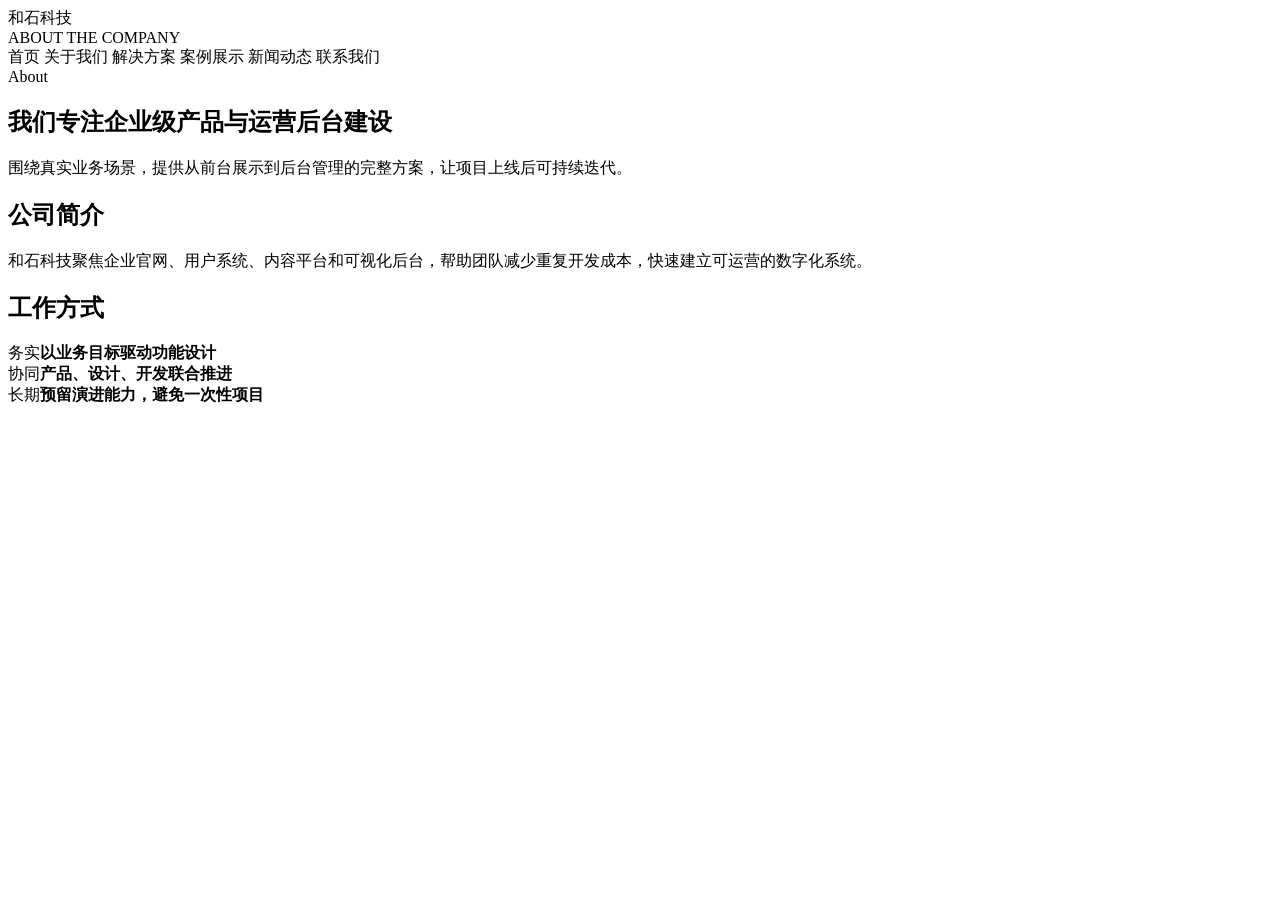
==== src/main/resources/templates/about.html @ 14418978 "feat: initial website with admin permission matrix and visual home editor" ====
<!DOCTYPE html>
<html lang="zh-CN" xmlns:th="http://www.thymeleaf.org">
<head>
    <meta charset="UTF-8">
    <meta name="viewport" content="width=device-width, initial-scale=1.0">
    <title>关于我们 - 和石科技</title>
    <link rel="stylesheet" th:href="@{/css/style.css}">
</head>
<body>
<div class="page-glow page-glow-one"></div>
<div class="page-glow page-glow-two"></div>
<div class="shell">
    <header class="nav">
        <div>
            <div class="brand">和石科技</div>
            <div class="brand-sub">ABOUT THE COMPANY</div>
        </div>
        <div class="nav-actions">
            <a th:href="@{/}">首页</a>
            <a th:href="@{/about}">关于我们</a>
            <a th:href="@{/solutions}">解决方案</a>
            <a th:href="@{/cases}">案例展示</a>
            <a th:href="@{/news}">新闻动态</a>
            <a th:href="@{/contact}">联系我们</a>
        </div>
    </header>

    <section class="page-hero">
        <div class="eyebrow">About</div>
        <h1>我们专注企业级产品与运营后台建设</h1>
        <p class="lead">围绕真实业务场景，提供从前台展示到后台管理的完整方案，让项目上线后可持续迭代。</p>
    </section>

    <section class="grid two">
        <div class="card">
            <h2>公司简介</h2>
            <p class="copy">和石科技聚焦企业官网、用户系统、内容平台和可视化后台，帮助团队减少重复开发成本，快速建立可运营的数字化系统。</p>
        </div>
        <div class="card">
            <h2>工作方式</h2>
            <div class="list feature-list">
                <div><span>务实</span><strong>以业务目标驱动功能设计</strong></div>
                <div><span>协同</span><strong>产品、设计、开发联合推进</strong></div>
                <div><span>长期</span><strong>预留演进能力，避免一次性项目</strong></div>
            </div>
        </div>
    </section>
</div>
</body>
</html>
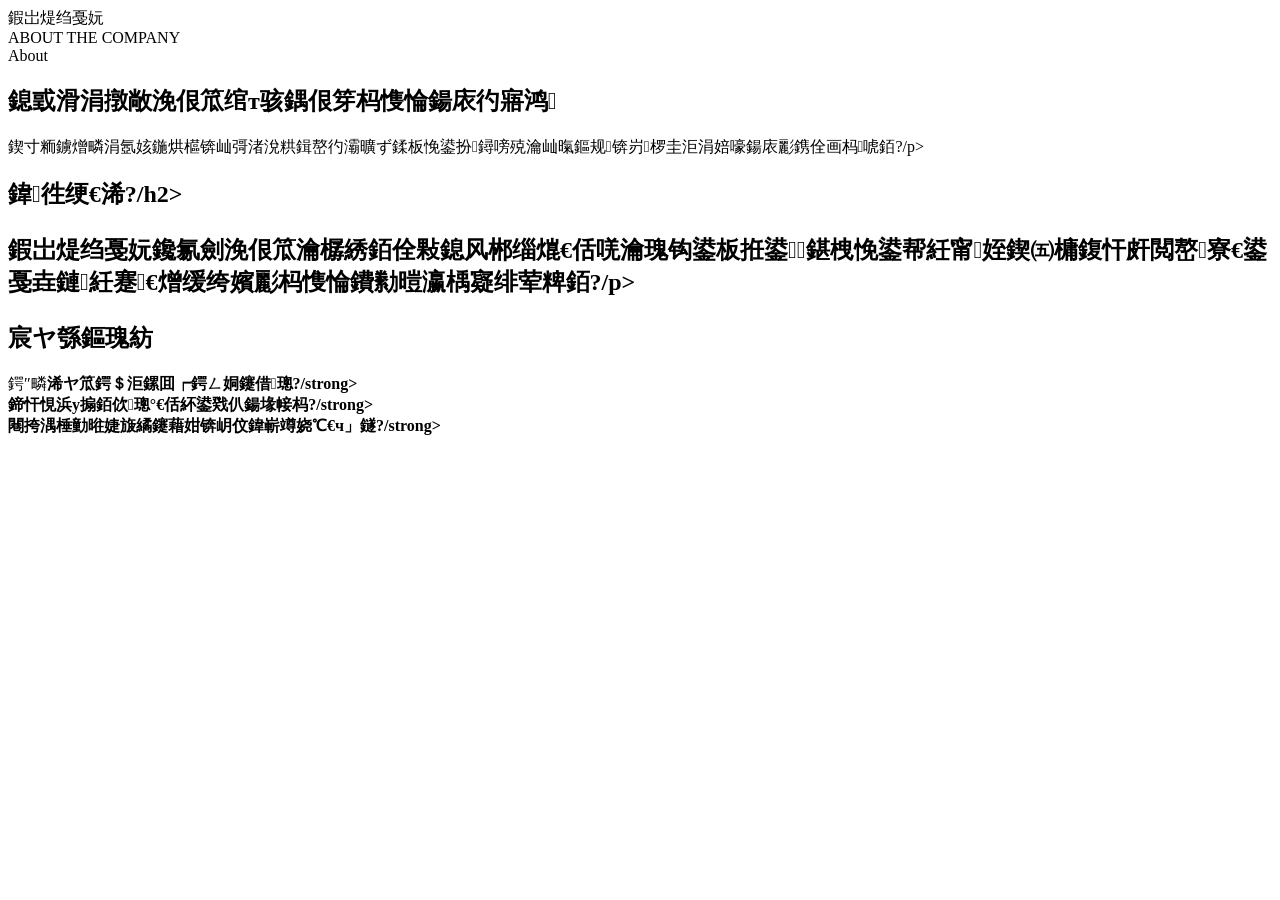
==== commit 186bf121: "fix: make frontend navigation follow admin menu ordering and links" ====
--- a/src/main/resources/templates/about.html
+++ b/src/main/resources/templates/about.html
@@ -1,9 +1,9 @@
-<!DOCTYPE html>
+﻿<!DOCTYPE html>
 <html lang="zh-CN" xmlns:th="http://www.thymeleaf.org">
 <head>
     <meta charset="UTF-8">
     <meta name="viewport" content="width=device-width, initial-scale=1.0">
-    <title>关于我们 - 和石科技</title>
+    <title>鍏充簬鎴戜滑 - 鍜岀煶绉戞妧</title>
     <link rel="stylesheet" th:href="@{/css/style.css}">
 </head>
 <body>
@@ -12,39 +12,38 @@
 <div class="shell">
     <header class="nav">
         <div>
-            <div class="brand">和石科技</div>
+            <div class="brand">鍜岀煶绉戞妧</div>
             <div class="brand-sub">ABOUT THE COMPANY</div>
         </div>
         <div class="nav-actions">
-            <a th:href="@{/}">首页</a>
-            <a th:href="@{/about}">关于我们</a>
-            <a th:href="@{/solutions}">解决方案</a>
-            <a th:href="@{/cases}">案例展示</a>
-            <a th:href="@{/news}">新闻动态</a>
-            <a th:href="@{/contact}">联系我们</a>
+            <a th:each="m : ${navMenus}"
+               th:href="${m.resolvedUrl}"
+               th:attr="target=${m.openInNewWindow ? '_blank' : null},rel=${m.openInNewWindow ? 'noopener noreferrer' : null}"
+               th:text="${m.menuName}"></a>
         </div>
     </header>
 
     <section class="page-hero">
         <div class="eyebrow">About</div>
-        <h1>我们专注企业级产品与运营后台建设</h1>
-        <p class="lead">围绕真实业务场景，提供从前台展示到后台管理的完整方案，让项目上线后可持续迭代。</p>
+        <h1>鎴戜滑涓撴敞浼佷笟绾т骇鍝佷笌杩愯惀鍚庡彴寤鸿</h1>
+        <p class="lead">鍥寸粫鐪熷疄涓氬姟鍦烘櫙锛屾彁渚涗粠鍓嶅彴灞曠ず鍒板悗鍙扮鐞嗙殑瀹屾暣鏂规锛岃椤圭洰涓婄嚎鍚庡彲鎸佺画杩唬銆?/p>
     </section>
 
     <section class="grid two">
         <div class="card">
-            <h2>公司简介</h2>
-            <p class="copy">和石科技聚焦企业官网、用户系统、内容平台和可视化后台，帮助团队减少重复开发成本，快速建立可运营的数字化系统。</p>
+            <h2>鍏徃绠€浠?/h2>
+            <p class="copy">鍜岀煶绉戞妧鑱氱劍浼佷笟瀹樼綉銆佺敤鎴风郴缁熴€佸唴瀹瑰钩鍙板拰鍙鍖栧悗鍙帮紝甯姪鍥㈤槦鍑忓皯閲嶅寮€鍙戞垚鏈紝蹇€熷缓绔嬪彲杩愯惀鐨勬暟瀛楀寲绯荤粺銆?/p>
         </div>
         <div class="card">
-            <h2>工作方式</h2>
+            <h2>宸ヤ綔鏂瑰紡</h2>
             <div class="list feature-list">
-                <div><span>务实</span><strong>以业务目标驱动功能设计</strong></div>
-                <div><span>协同</span><strong>产品、设计、开发联合推进</strong></div>
-                <div><span>长期</span><strong>预留演进能力，避免一次性项目</strong></div>
+                <div><span>鍔″疄</span><strong>浠ヤ笟鍔＄洰鏍囬┍鍔ㄥ姛鑳借璁?/strong></div>
+                <div><span>鍗忓悓</span><strong>浜у搧銆佽璁°€佸紑鍙戣仈鍚堟帹杩?/strong></div>
+                <div><span>闀挎湡</span><strong>棰勭暀婕旇繘鑳藉姏锛岄伩鍏嶄竴娆℃€ч」鐩?/strong></div>
             </div>
         </div>
     </section>
 </div>
 </body>
 </html>
+
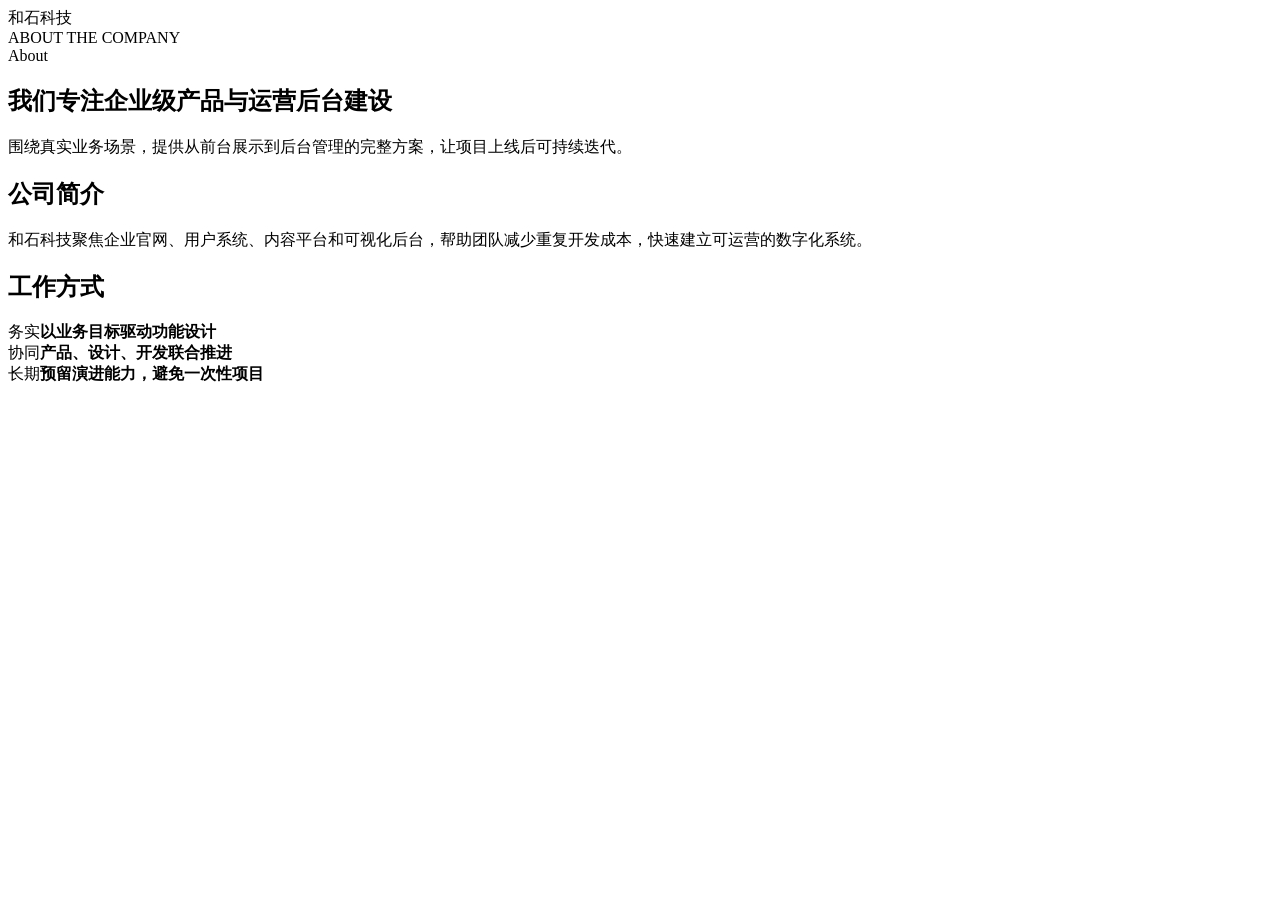
==== commit c70d3305: "fix: restore utf8 chinese templates for public pages" ====
--- a/src/main/resources/templates/about.html
+++ b/src/main/resources/templates/about.html
@@ -1,9 +1,9 @@
-﻿<!DOCTYPE html>
+<!DOCTYPE html>
 <html lang="zh-CN" xmlns:th="http://www.thymeleaf.org">
 <head>
     <meta charset="UTF-8">
     <meta name="viewport" content="width=device-width, initial-scale=1.0">
-    <title>鍏充簬鎴戜滑 - 鍜岀煶绉戞妧</title>
+    <title>关于我们 - 和石科技</title>
     <link rel="stylesheet" th:href="@{/css/style.css}">
 </head>
 <body>
@@ -12,7 +12,7 @@
 <div class="shell">
     <header class="nav">
         <div>
-            <div class="brand">鍜岀煶绉戞妧</div>
+            <div class="brand">和石科技</div>
             <div class="brand-sub">ABOUT THE COMPANY</div>
         </div>
         <div class="nav-actions">
@@ -25,25 +25,24 @@
 
     <section class="page-hero">
         <div class="eyebrow">About</div>
-        <h1>鎴戜滑涓撴敞浼佷笟绾т骇鍝佷笌杩愯惀鍚庡彴寤鸿</h1>
-        <p class="lead">鍥寸粫鐪熷疄涓氬姟鍦烘櫙锛屾彁渚涗粠鍓嶅彴灞曠ず鍒板悗鍙扮鐞嗙殑瀹屾暣鏂规锛岃椤圭洰涓婄嚎鍚庡彲鎸佺画杩唬銆?/p>
+        <h1>我们专注企业级产品与运营后台建设</h1>
+        <p class="lead">围绕真实业务场景，提供从前台展示到后台管理的完整方案，让项目上线后可持续迭代。</p>
     </section>
 
     <section class="grid two">
         <div class="card">
-            <h2>鍏徃绠€浠?/h2>
-            <p class="copy">鍜岀煶绉戞妧鑱氱劍浼佷笟瀹樼綉銆佺敤鎴风郴缁熴€佸唴瀹瑰钩鍙板拰鍙鍖栧悗鍙帮紝甯姪鍥㈤槦鍑忓皯閲嶅寮€鍙戞垚鏈紝蹇€熷缓绔嬪彲杩愯惀鐨勬暟瀛楀寲绯荤粺銆?/p>
+            <h2>公司简介</h2>
+            <p class="copy">和石科技聚焦企业官网、用户系统、内容平台和可视化后台，帮助团队减少重复开发成本，快速建立可运营的数字化系统。</p>
         </div>
         <div class="card">
-            <h2>宸ヤ綔鏂瑰紡</h2>
+            <h2>工作方式</h2>
             <div class="list feature-list">
-                <div><span>鍔″疄</span><strong>浠ヤ笟鍔＄洰鏍囬┍鍔ㄥ姛鑳借璁?/strong></div>
-                <div><span>鍗忓悓</span><strong>浜у搧銆佽璁°€佸紑鍙戣仈鍚堟帹杩?/strong></div>
-                <div><span>闀挎湡</span><strong>棰勭暀婕旇繘鑳藉姏锛岄伩鍏嶄竴娆℃€ч」鐩?/strong></div>
+                <div><span>务实</span><strong>以业务目标驱动功能设计</strong></div>
+                <div><span>协同</span><strong>产品、设计、开发联合推进</strong></div>
+                <div><span>长期</span><strong>预留演进能力，避免一次性项目</strong></div>
             </div>
         </div>
     </section>
 </div>
 </body>
 </html>
-
